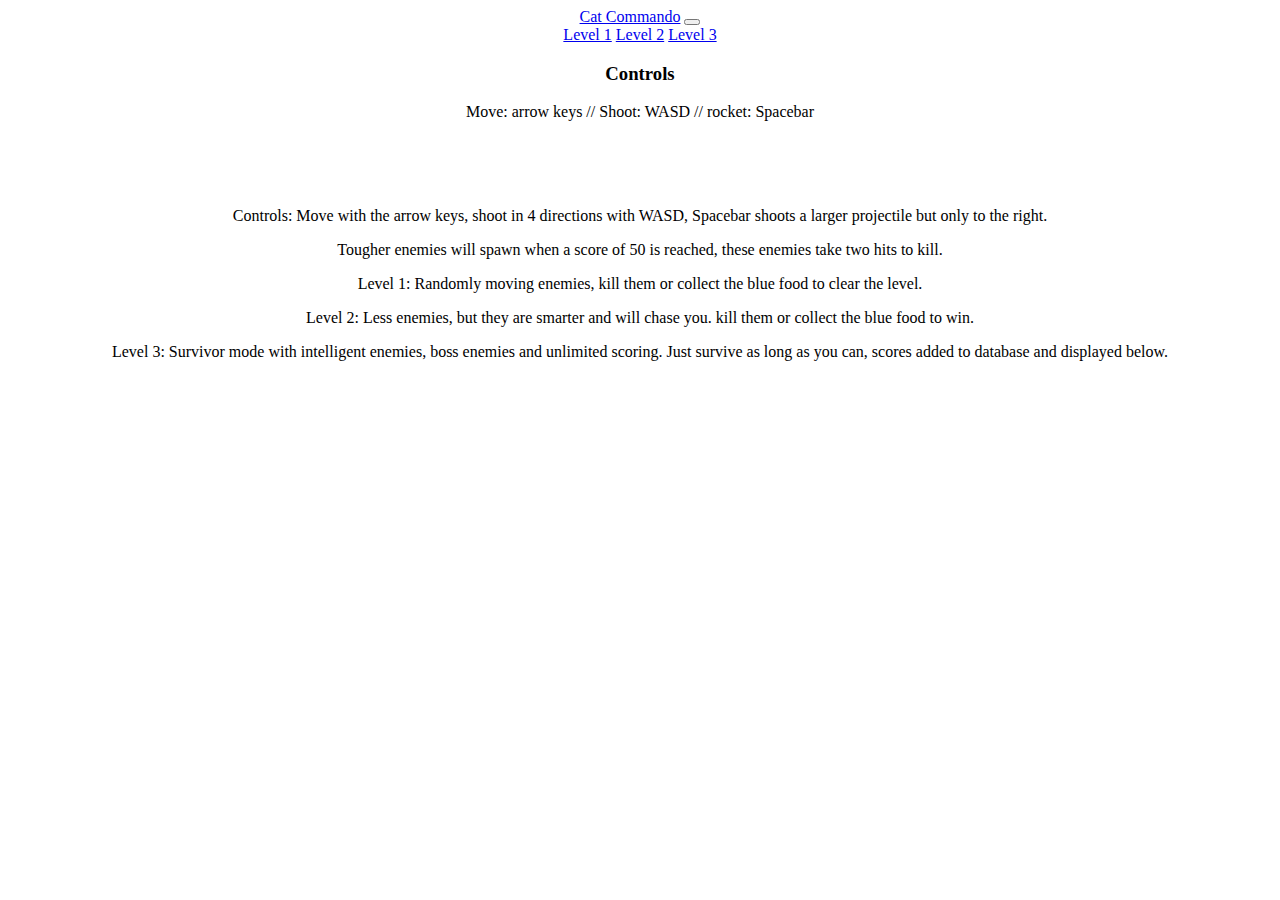
==== index.html @ 9181edd2 "Add files via upload" ====
<!DOCTYPE html>
<html>
    <head>
        <meta charset="utf-8"/>
        <link href="https://cdn.jsdelivr.net/npm/bootstrap@5.0.1/dist/css/bootstrap.min.css" rel="stylesheet" integrity="sha384-+0n0xVW2eSR5OomGNYDnhzAbDsOXxcvSN1TPprVMTNDbiYZCxYbOOl7+AMvyTG2x" crossorigin="anonymous">
        <title>CA2</title>
        <link rel="stylesheet" href="static/ca2.css">
        <!-- <script src="game.js" type="module"></script> -->
    </head>
    <body>
        <main>
            <nav class="navbar navbar-expand-lg navbar-light bg-light">
                <div class="container-fluid">
                  <a class="navbar-brand" href="/">Cat Commando</a>
                  <button class="navbar-toggler" type="button" data-bs-toggle="collapse" data-bs-target="#navbarNavAltMarkup" aria-controls="navbarNavAltMarkup" aria-expanded="false" aria-label="Toggle navigation">
                    <span class="navbar-toggler-icon"></span>
                  </button>
                  <div class="collapse navbar-collapse" id="navbarNavAltMarkup">
                    <div class="navbar-nav">
                      <a class="nav-link active" aria-current="page" href="level1.html">Level 1</a>
                      <a class="nav-link" href="level2.html">Level 2</a>
                      <a class="nav-link" href="level3.html">Level 3</a>
                    </div>
                  </div>
                </div>
              </nav>
        
        
            <audio id="audio">
                <source src="puzzle-dreams.mp3" type="audio">
            </audio>

            

            <h3>Controls</h3>
            <p>Move: arrow keys // Shoot: WASD // rocket: Spacebar</p>
            </br>
            </br>
            </br>
            <p>
                Controls: Move with the arrow keys, shoot in 4 directions with WASD, Spacebar shoots a larger projectile but only to the right. 
            </p>
            <p>
                Tougher enemies will spawn when a score of 50 is reached, these enemies take two hits to kill.
            </p>
            <p>
                Level 1: Randomly moving enemies, kill them or collect the blue food to clear the level.
            </p>
            <p>
                Level 2: Less enemies, but they are smarter and will chase you. kill them or collect the blue food to win.
            </p>
            <p>
                Level 3: Survivor mode with intelligent enemies, boss enemies and unlimited scoring. Just survive as long as you can, scores added to database and displayed below.
            </p>

        </main>
        

        <!-- <canvas width="512" height="512"></canvas> -->

        <footer>
            
        </footer>
    </body>
</html>

<!-- CREDITS

cat sprite // https://opengameart.org/content/cat-fighter-sprite-sheet

dungeon sprites from https://0x72.itch.io/16x16-dungeon-tileset?download

background and sound effects music from https://soundimage.org/looping-music/ -->
---- static/ca2.css ----
/* * {
    background-color: black;
    color: white;
} */

canvas {
    background-color: black;
    border: .2em solid white;
    display: block;
    margin: 1em auto;
}

main {
    text-align: center;
    display: block;
}


section > main {
    text-align: center;
    display: inline-block;
    margin: 1em auto;
    padding: 0;
}

footer {
    text-align: center;
    display: block;
    margin: 1em auto;
    padding: 0;
}

nav h4 {
    display: block;
    padding: .5em;
}
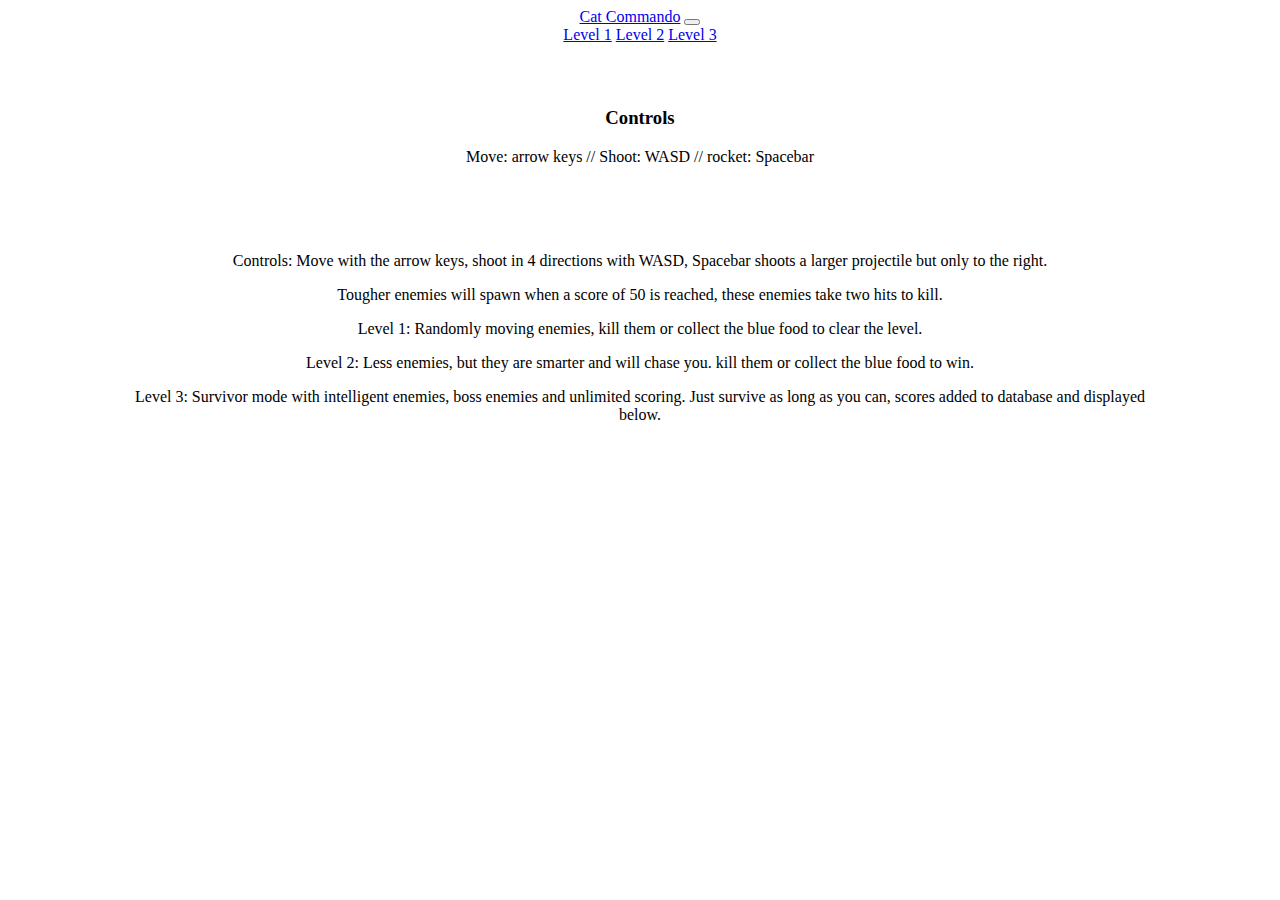
==== commit 9b2851db: "Add files via upload" ====
--- a/index.html
+++ b/index.html
@@ -3,7 +3,7 @@
     <head>
         <meta charset="utf-8"/>
         <link href="https://cdn.jsdelivr.net/npm/bootstrap@5.0.1/dist/css/bootstrap.min.css" rel="stylesheet" integrity="sha384-+0n0xVW2eSR5OomGNYDnhzAbDsOXxcvSN1TPprVMTNDbiYZCxYbOOl7+AMvyTG2x" crossorigin="anonymous">
-        <title>CA2</title>
+        <title>Cat Commando</title>
         <link rel="stylesheet" href="static/ca2.css">
         <!-- <script src="game.js" type="module"></script> -->
     </head>
@@ -11,7 +11,7 @@
         <main>
             <nav class="navbar navbar-expand-lg navbar-light bg-light">
                 <div class="container-fluid">
-                  <a class="navbar-brand" href="/">Cat Commando</a>
+                  <a class="navbar-brand" href="/cat-commando">Cat Commando</a>
                   <button class="navbar-toggler" type="button" data-bs-toggle="collapse" data-bs-target="#navbarNavAltMarkup" aria-controls="navbarNavAltMarkup" aria-expanded="false" aria-label="Toggle navigation">
                     <span class="navbar-toggler-icon"></span>
                   </button>
@@ -31,27 +31,29 @@
             </audio>
 
             
-
-            <h3>Controls</h3>
-            <p>Move: arrow keys // Shoot: WASD // rocket: Spacebar</p>
-            </br>
-            </br>
-            </br>
-            <p>
-                Controls: Move with the arrow keys, shoot in 4 directions with WASD, Spacebar shoots a larger projectile but only to the right. 
-            </p>
-            <p>
-                Tougher enemies will spawn when a score of 50 is reached, these enemies take two hits to kill.
-            </p>
-            <p>
-                Level 1: Randomly moving enemies, kill them or collect the blue food to clear the level.
-            </p>
-            <p>
-                Level 2: Less enemies, but they are smarter and will chase you. kill them or collect the blue food to win.
-            </p>
-            <p>
-                Level 3: Survivor mode with intelligent enemies, boss enemies and unlimited scoring. Just survive as long as you can, scores added to database and displayed below.
-            </p>
+            <div id="instructions">
+                <h3>Controls</h3>
+                <p>Move: arrow keys // Shoot: WASD // rocket: Spacebar</p>
+                </br>
+                </br>
+                </br>
+                <p>
+                    Controls: Move with the arrow keys, shoot in 4 directions with WASD, Spacebar shoots a larger projectile but only to the right. 
+                </p>
+                <p>
+                    Tougher enemies will spawn when a score of 50 is reached, these enemies take two hits to kill.
+                </p>
+                <p>
+                    Level 1: Randomly moving enemies, kill them or collect the blue food to clear the level.
+                </p>
+                <p>
+                    Level 2: Less enemies, but they are smarter and will chase you. kill them or collect the blue food to win.
+                </p>
+                <p>
+                    Level 3: Survivor mode with intelligent enemies, boss enemies and unlimited scoring. Just survive as long as you can, scores added to database and displayed below.
+                </p>
+    
+            </div>
 
         </main>
         
--- a/static/ca2.css
+++ b/static/ca2.css
@@ -1,37 +1,34 @@
-/* * {
-    background-color: black;
-    color: white;
-} */
 
+#instructions {
+  margin: 5% 10%;
+}
 canvas {
-    background-color: black;
-    border: .2em solid white;
-    display: block;
-    margin: 1em auto;
+  background-color: black;
+  border: 0.2em solid white;
+  display: block;
+  margin: 1em auto;
 }
 
 main {
-    text-align: center;
-    display: block;
+  text-align: center;
+  display: block;
 }
 
-
 section > main {
-    text-align: center;
-    display: inline-block;
-    margin: 1em auto;
-    padding: 0;
+  text-align: center;
+  display: inline-block;
+  margin: 1em auto;
+  padding: 0;
 }
 
 footer {
-    text-align: center;
-    display: block;
-    margin: 1em auto;
-    padding: 0;
+  text-align: center;
+  display: block;
+  margin: 1em auto;
+  padding: 0;
 }
 
 nav h4 {
-    display: block;
-    padding: .5em;
+  display: block;
+  padding: 0.5em;
 }
-
